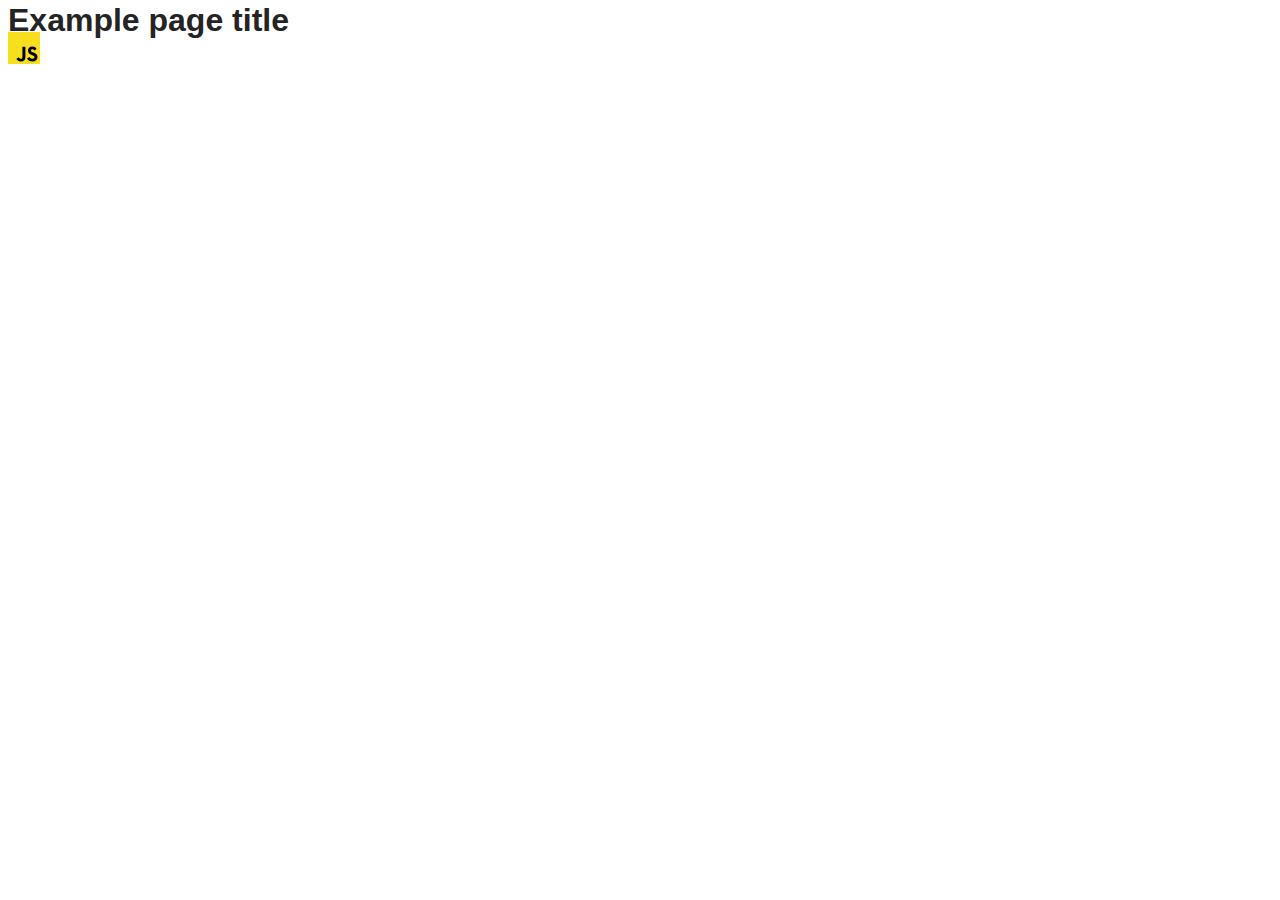
==== src/index.html @ eff26ab0 "Initial commit" ====
<!DOCTYPE html>
<html lang="en">
  <head>
    <meta charset="UTF-8" />
    <link rel="icon" type="image/svg+xml" href="/favicon.svg" />
    <meta name="viewport" content="width=device-width, initial-scale=1.0" />
    <title>Vanilla App Template</title>
    <link rel="stylesheet" href="./css/styles.css" />
  </head>
  <body>
    <load ="partials/header.html" />

    <section>
      <h1>Example page title</h1>
      <!-- Path to images as from index.html file -->
      <img src="./img/javascript.svg" alt="" />
    </section>

    <!-- Loads the specified .html file -->
    <load ="partials/vite-promo.html" />

    <script type="module" src="./main.js"></script>
  </body>
</html>
---- src/css/styles.css ----
/**
  |============================
  | include css partials with
  | default @import url()
  |============================
*/
@import url('./reset.css');
@import url('./vite-promo.css');
@import url('./header.css');

:root {
  font-family: Inter, Avenir, Helvetica, Arial, sans-serif;
  font-size: 16px;
  line-height: 24px;
  font-weight: 400;

  color: #242424;
  background-color: rgba(255, 255, 255, 0.87);

  font-synthesis: none;
  text-rendering: optimizeLegibility;
  -webkit-font-smoothing: antialiased;
  -moz-osx-font-smoothing: grayscale;
  -webkit-text-size-adjust: 100%;
}
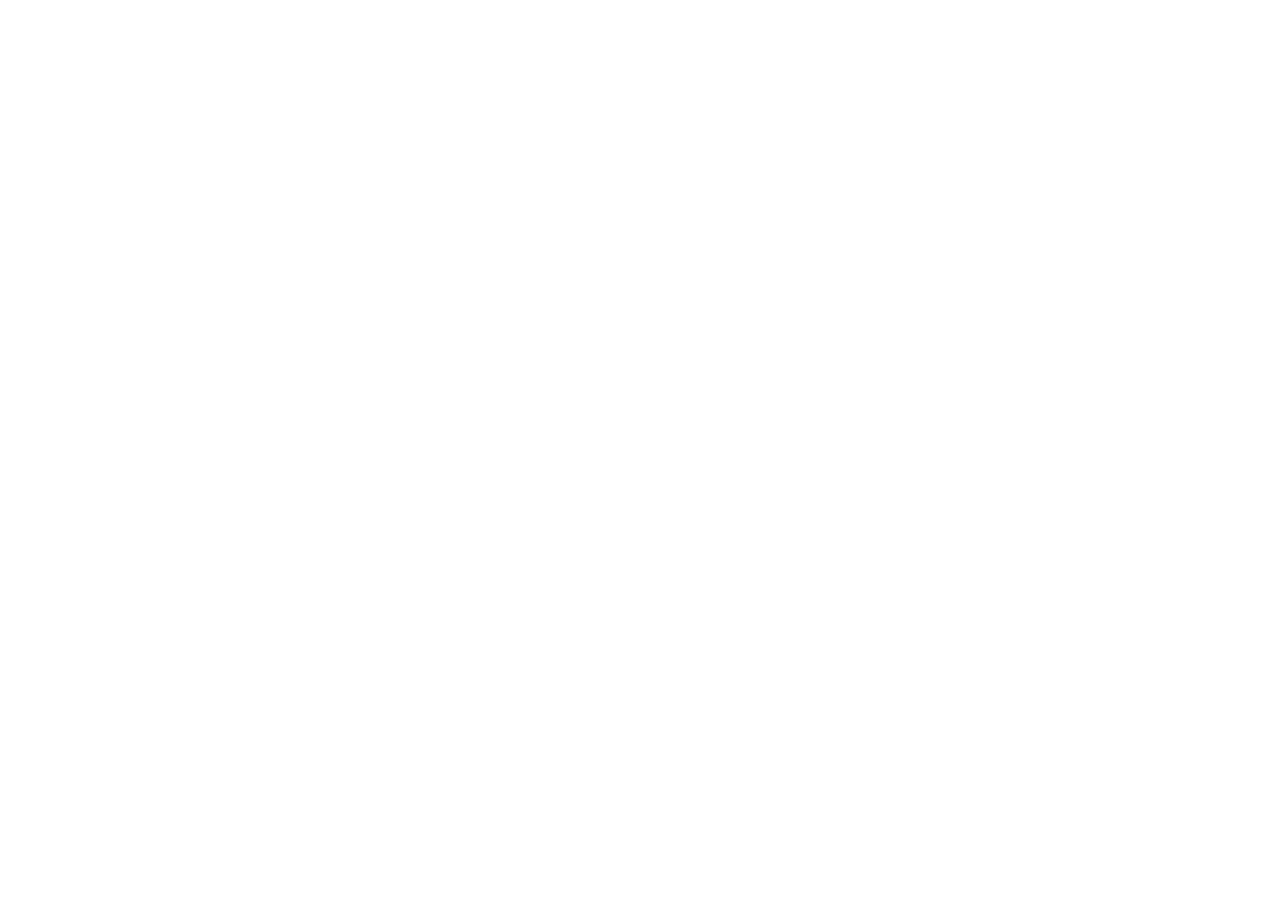
==== commit dc60203a: "add" ====
--- a/src/index.html
+++ b/src/index.html
@@ -4,21 +4,10 @@
     <meta charset="UTF-8" />
     <link rel="icon" type="image/svg+xml" href="/favicon.svg" />
     <meta name="viewport" content="width=device-width, initial-scale=1.0" />
-    <title>Vanilla App Template</title>
+    <title>HW 11</title>
     <link rel="stylesheet" href="./css/styles.css" />
   </head>
   <body>
-    <load ="partials/header.html" />
-
-    <section>
-      <h1>Example page title</h1>
-      <!-- Path to images as from index.html file -->
-      <img src="./img/javascript.svg" alt="" />
-    </section>
-
-    <!-- Loads the specified .html file -->
-    <load ="partials/vite-promo.html" />
-
     <script type="module" src="./main.js"></script>
   </body>
 </html>
--- a/src/css/styles.css
+++ b/src/css/styles.css
@@ -6,7 +6,6 @@
 */
 @import url('./reset.css');
 @import url('./vite-promo.css');
-@import url('./header.css');
 
 :root {
   font-family: Inter, Avenir, Helvetica, Arial, sans-serif;
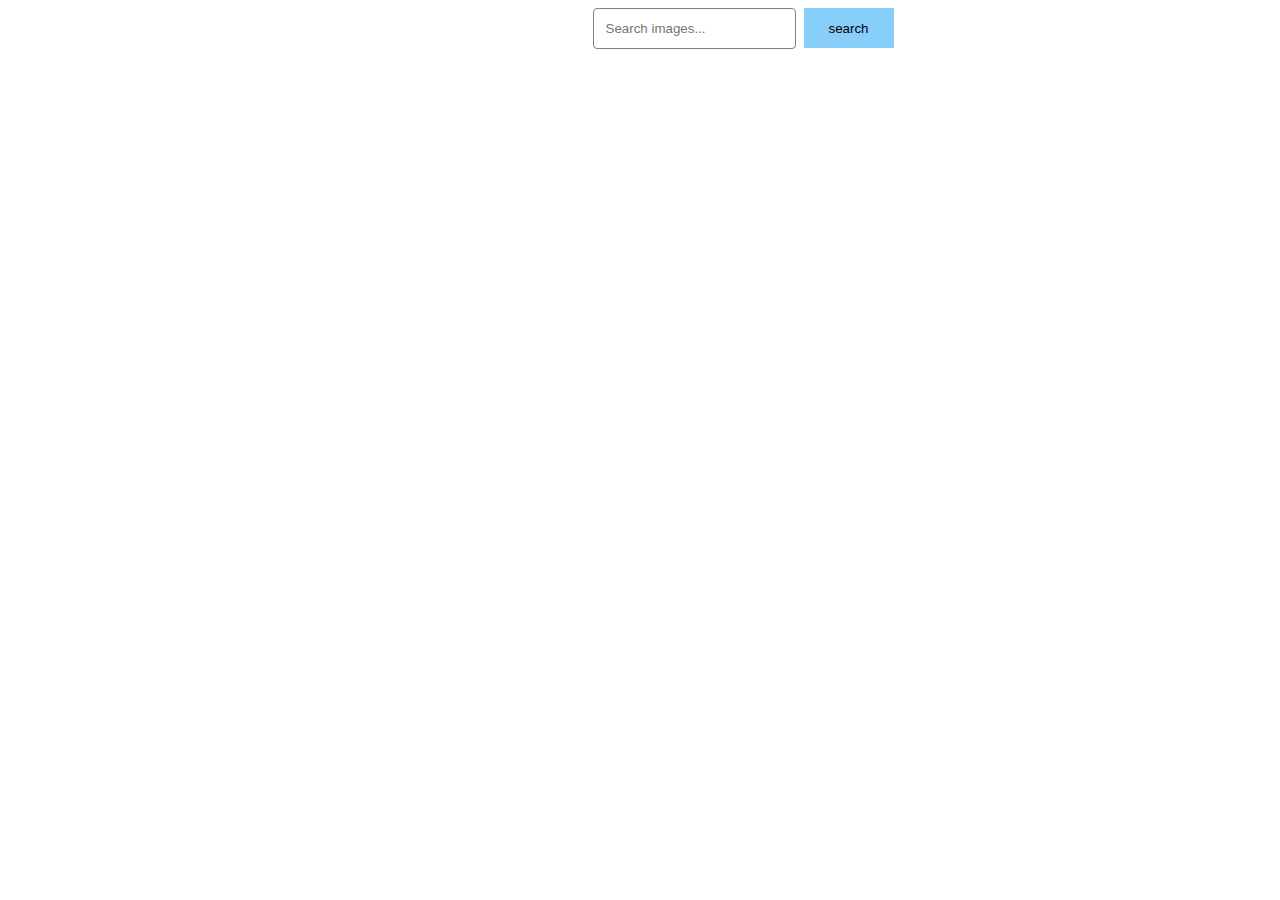
==== commit 6ba5812d: "add" ====
--- a/src/index.html
+++ b/src/index.html
@@ -8,6 +8,24 @@
     <link rel="stylesheet" href="./css/styles.css" />
   </head>
   <body>
+    <section>
+      <div class="wrap">
+        <form class="gallery-form">
+          <label for="query-for-search">
+            <input
+              type="text"
+              class="input-for-gallery"
+              name="query-for-search"
+              id="query-for-search"
+              placeholder="Search images..."
+            />
+          </label>
+          <button type="submit" class="button">search</button>
+        </form>
+        <span class="hidden loader"></span>
+        <ul class="gallery-list"></ul>
+      </div>
+    </section>
     <script type="module" src="./main.js"></script>
   </body>
 </html>
--- a/src/css/styles.css
+++ b/src/css/styles.css
@@ -22,3 +22,33 @@
   -moz-osx-font-smoothing: grayscale;
   -webkit-text-size-adjust: 100%;
 }
+
+.wrap {
+  padding: 0 15px;
+  margin: 0 auto;
+  width: 1440px;
+}
+
+.button {
+  width: 90px;
+  height: 40px;
+  background-color: lightskyblue;
+  border: none;
+}
+
+.input-for-gallery {
+  padding: 12px;
+  border-radius: 4px;
+  border: 1px solid #808080;
+}
+
+.input-for-gallery:active {
+  border: 1px solid blue;
+}
+
+.gallery-form {
+  display: flex;
+  justify-content: center;
+  gap: 8px;
+  margin-bottom: 16px;
+}
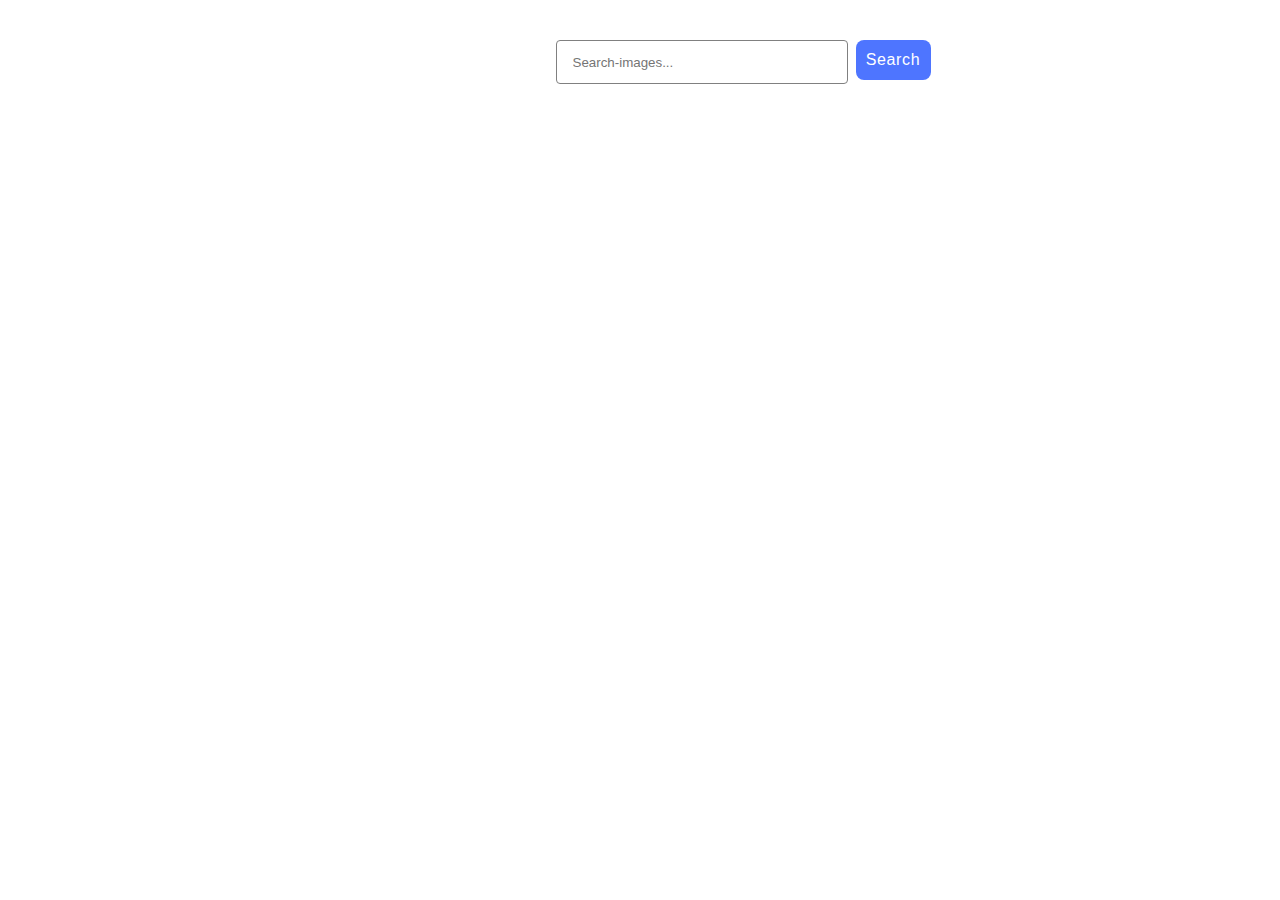
==== commit 92da5203: "add" ====
--- a/src/index.html
+++ b/src/index.html
@@ -9,20 +9,19 @@
   </head>
   <body>
     <section>
-      <div class="wrap">
-        <form class="gallery-form">
-          <label for="query-for-search">
+      <div class="container">
+        <form class="form-gallery">
+          <div class="form-wrap-gallery">
             <input
               type="text"
-              class="input-for-gallery"
-              name="query-for-search"
-              id="query-for-search"
-              placeholder="Search images..."
+              class="form-gallery-input"
+              name="query"
+              placeholder="Search-images..."
             />
-          </label>
-          <button type="submit" class="button">search</button>
+          </div>
+          <button type="submit" class="btn-gallery">Search</button>
         </form>
-        <span class="hidden loader"></span>
+        <span class="visually-hidden loader"></span>
         <ul class="gallery-list"></ul>
       </div>
     </section>
--- a/src/css/styles.css
+++ b/src/css/styles.css
@@ -5,7 +5,6 @@
   |============================
 */
 @import url('./reset.css');
-@import url('./vite-promo.css');
 
 :root {
   font-family: Inter, Avenir, Helvetica, Arial, sans-serif;
@@ -23,32 +22,186 @@
   -webkit-text-size-adjust: 100%;
 }
 
-.wrap {
-  padding: 0 15px;
+.visually-hidden {
+  position: absolute;
+  width: 1px;
+  height: 1px;
+  margin: -1px;
+  border: 0;
+  padding: 0;
+  white-space: nowrap;
+  clip-path: inset(100%);
+  clip: rect(0 0 0 0);
+  overflow: hidden;
+}
+
+.container {
+  padding: 32px 15px;
   margin: 0 auto;
   width: 1440px;
 }
 
-.button {
-  width: 90px;
+.form-gallery {
+  display: flex;
+  flex-direction: row;
+  gap: 8px;
+  justify-content: center;
+  padding-bottom: 32px;
+}
+
+.form-gallery-input {
+  width: 272px;
   height: 40px;
-  background-color: lightskyblue;
-  border: none;
-}
-
-.input-for-gallery {
-  padding: 12px;
+  background-color: #fff;
   border-radius: 4px;
   border: 1px solid #808080;
-}
-
-.input-for-gallery:active {
-  border: 1px solid blue;
-}
-
-.gallery-form {
-  display: flex;
-  justify-content: center;
-  gap: 8px;
-  margin-bottom: 16px;
-}
+  padding-left: 16px;
+}
+
+.btn-gallery {
+  display: flex;
+  justify-content: center;
+  border: none;
+  border-radius: 8px;
+  padding: 8px 16px;
+  width: 75px;
+  height: 40px;
+  background: #4e75ff;
+  font-family: var(--font-family);
+  font-weight: 500;
+  font-size: 16px;
+  line-height: 150%;
+  letter-spacing: 0.04em;
+  color: #fff;
+}
+
+.btn-gallery:hover {
+  background: #6c8cff;
+}
+
+.gallery-list {
+  display: flex;
+  flex-direction: row;
+  max-width: 1200px;
+  margin: 10px auto;
+  justify-content: center;
+  flex-wrap: wrap;
+  gap: 24px;
+}
+.gallery-item {
+  border: 1px solid #808080;
+  overflow: hidden;
+}
+
+.gallery-img {
+  width: 360px;
+  height: 200px;
+  transition: transform 250ms ease;
+}
+
+.gallery-img:hover {
+  transform: scale(1.02);
+}
+
+.gallery-wrap {
+  display: flex;
+  justify-content: center;
+  gap: 32px;
+}
+
+.gallery-text {
+  display: flex;
+  flex-direction: column;
+  font-family: var(--font-family);
+  font-weight: 400;
+  font-size: 12px;
+  line-height: 200%;
+  letter-spacing: 0.04em;
+  color: #2e2f42;
+}
+
+.gallery-span {
+  font-family: var(--font-family);
+  font-weight: 600;
+  font-size: 12px;
+  line-height: 133%;
+  letter-spacing: 0.04em;
+  color: #2e2f42;
+}
+
+.loader {
+  box-sizing: border-box;
+  display: inline-block;
+  width: 20px;
+  height: 50px;
+  border-top: 5px solid #fff;
+  border-bottom: 5px solid #fff;
+  position: relative;
+  background: linear-gradient(#ff3d00 30px, transparent 0) no-repeat;
+  background-size: 2px 40px;
+  background-position: 50% 0px;
+  animation: spinx 5s linear infinite;
+}
+.loader:before,
+.loader:after {
+  content: '';
+  width: 40px;
+  left: 50%;
+  height: 35px;
+  position: absolute;
+  top: 0;
+  transform: translatex(-50%);
+  background: rgba(255, 255, 255, 0.4);
+  border-radius: 0 0 20px 20px;
+  background-size: 100% auto;
+  background-repeat: no-repeat;
+  background-position: 0 0px;
+  animation: lqt 5s linear infinite;
+}
+.loader:after {
+  top: auto;
+  bottom: 0;
+  border-radius: 20px 20px 0 0;
+  animation: lqb 5s linear infinite;
+}
+@keyframes lqt {
+  0%,
+  100% {
+    background-image: linear-gradient(#ff3d00 40px, transparent 0);
+    background-position: 0% 0px;
+  }
+  50% {
+    background-image: linear-gradient(#ff3d00 40px, transparent 0);
+    background-position: 0% 40px;
+  }
+  50.1% {
+    background-image: linear-gradient(#ff3d00 40px, transparent 0);
+    background-position: 0% -40px;
+  }
+}
+@keyframes lqb {
+  0% {
+    background-image: linear-gradient(#ff3d00 40px, transparent 0);
+    background-position: 0 40px;
+  }
+  100% {
+    background-image: linear-gradient(#ff3d00 40px, transparent 0);
+    background-position: 0 -40px;
+  }
+}
+@keyframes spinx {
+  0%,
+  49% {
+    transform: rotate(0deg);
+    background-position: 50% 36px;
+  }
+  51%,
+  98% {
+    transform: rotate(180deg);
+    background-position: 50% 4px;
+  }
+  100% {
+    transform: rotate(360deg);
+    background-position: 50% 36px;
+  }
+}
